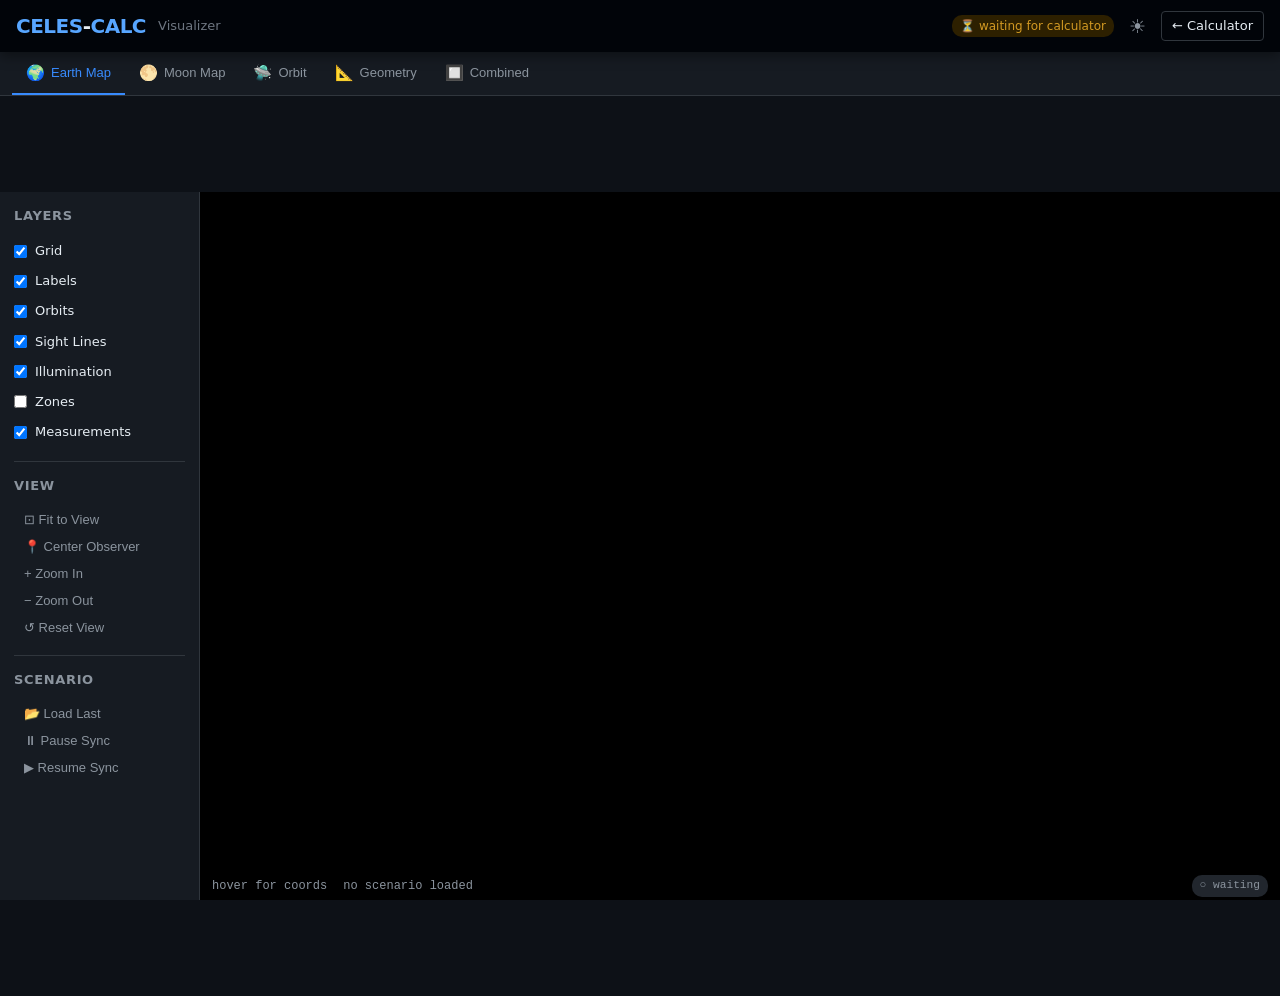
==== visualizer.html @ 9c437ebe "Add UI, visuals, visualizer, app entry points and HTML/CSS - style.css: full CSS with light/dark the" ====
<!DOCTYPE html>
<html lang="en" data-theme="dark">
<head>
  <meta charset="UTF-8" />
  <meta name="viewport" content="width=device-width, initial-scale=1.0" />
  <title>CELES-CALC — Visualizer</title>
  <link rel="stylesheet" href="style.css" />
  <style>
    body { overflow: hidden; }
    #viz-main { height: calc(100vh - var(--hdr-h) - var(--tab-h)); margin-top: calc(var(--hdr-h) + var(--tab-h)); }
    #viz-canvas-area { background: #000a18; }
    .viz-tab-panel canvas { display: block; }
  </style>
</head>
<body>

<!-- ── HEADER ─────────────────────────────────────────────── -->
<header id="viz-header">
  <span class="logo">CELES<em>-</em>CALC</span>
  <span class="header-sub" style="color:#6e7681">Visualizer</span>
  <div class="header-actions">
    <span id="viz-sync-status" class="waiting">⏳ waiting for calculator</span>
    <button id="viz-theme-toggle" title="Toggle theme" style="background:none;border:none;cursor:pointer;color:#8b949e;font-size:1.2rem;padding:4px 7px;border-radius:4px">☀</button>
    <a href="index.html" class="btn btn-secondary btn-sm" id="btn-back-to-calc">← Calculator</a>
  </div>
</header>

<!-- ── TAB BAR ────────────────────────────────────────────── -->
<nav id="viz-tab-bar">
  <button class="tab-btn active" data-viztab="earth-map">  <span class="tab-icon">🌍</span> Earth Map</button>
  <button class="tab-btn" data-viztab="moon-map">          <span class="tab-icon">🌕</span> Moon Map</button>
  <button class="tab-btn" data-viztab="orbit-diag">        <span class="tab-icon">🛸</span> Orbit</button>
  <button class="tab-btn" data-viztab="geometry">          <span class="tab-icon">📐</span> Geometry</button>
  <button class="tab-btn" data-viztab="combined">          <span class="tab-icon">🔲</span> Combined</button>
</nav>

<!-- ── MAIN ───────────────────────────────────────────────── -->
<div id="viz-main">
  <!-- Sidebar: layer toggles + view controls -->
  <div id="viz-sidebar">
    <h3>Layers</h3>
    <label class="layer-toggle"><input type="checkbox" id="layer-grid" checked> Grid</label>
    <label class="layer-toggle"><input type="checkbox" id="layer-labels" checked> Labels</label>
    <label class="layer-toggle"><input type="checkbox" id="layer-orbits" checked> Orbits</label>
    <label class="layer-toggle"><input type="checkbox" id="layer-sightlines" checked> Sight Lines</label>
    <label class="layer-toggle"><input type="checkbox" id="layer-illumination" checked> Illumination</label>
    <label class="layer-toggle"><input type="checkbox" id="layer-zones"> Zones</label>
    <label class="layer-toggle"><input type="checkbox" id="layer-measurements" checked> Measurements</label>

    <hr class="divider"/>
    <h3>View</h3>
    <button class="view-ctrl-btn" id="viz-fit">⊡ Fit to View</button>
    <button class="view-ctrl-btn" id="viz-center-obs">📍 Center Observer</button>
    <button class="view-ctrl-btn" id="viz-zoom-in">+ Zoom In</button>
    <button class="view-ctrl-btn" id="viz-zoom-out">− Zoom Out</button>
    <button class="view-ctrl-btn" id="viz-reset-view">↺ Reset View</button>

    <hr class="divider"/>
    <h3>Scenario</h3>
    <button class="view-ctrl-btn" id="viz-load-last">📂 Load Last</button>
    <button class="view-ctrl-btn" id="viz-pause-sync">⏸ Pause Sync</button>
    <button class="view-ctrl-btn" id="viz-resume-sync">▶ Resume Sync</button>
  </div>

  <!-- Canvas area -->
  <div id="viz-canvas-area">
    <!-- Earth Map -->
    <div class="viz-tab-panel active" id="vtp-earth-map">
      <canvas id="canvas-earth"></canvas>
    </div>
    <!-- Moon Map -->
    <div class="viz-tab-panel" id="vtp-moon-map">
      <canvas id="canvas-moon"></canvas>
    </div>
    <!-- Orbit Diagram -->
    <div class="viz-tab-panel" id="vtp-orbit-diag">
      <canvas id="canvas-orbit"></canvas>
    </div>
    <!-- Geometry View -->
    <div class="viz-tab-panel" id="vtp-geometry">
      <canvas id="canvas-geometry"></canvas>
    </div>
    <!-- Combined (2x2 grid) -->
    <div class="viz-tab-panel" id="vtp-combined" style="display:none;position:absolute;inset:0;display:grid;grid-template-columns:1fr 1fr;grid-template-rows:1fr 1fr;gap:2px;background:#000">
      <canvas id="canvas-combined-earth"  style="width:100%;height:100%;display:block"></canvas>
      <canvas id="canvas-combined-moon"   style="width:100%;height:100%;display:block"></canvas>
      <canvas id="canvas-combined-orbit"  style="width:100%;height:100%;display:block"></canvas>
      <canvas id="canvas-combined-geo"    style="width:100%;height:100%;display:block"></canvas>
    </div>

    <!-- Status bar overlay -->
    <div id="viz-status-bar">
      <span id="viz-status-coords">hover for coords</span>
      <span id="viz-status-scenario">no scenario loaded</span>
      <span id="viz-sync-indicator" style="margin-left:auto;font-size:.7rem;padding:2px 8px;border-radius:10px;background:#21262d;color:#8b949e">local only</span>
    </div>
  </div>
</div>

<script type="module" src="visualizer.js"></script>
</body>
</html>
---- style.css ----
/* CELES-CALC — Space-Earth-Moon Time & Location Calculator */

/* ================================================================
   CSS Custom Properties
   ================================================================ */
:root {
  --col-bg:          #f0f2f5;
  --col-surface:     #ffffff;
  --col-surface2:    #f8f9fa;
  --col-border:      #d0d7de;
  --col-text:        #1f2328;
  --col-text2:       #656d76;
  --col-text3:       #9198a1;
  --col-accent:      #0969da;
  --col-accent-bg:   #ddf4ff;
  --col-accent2:     #0550ae;
  --col-ok:          #1a7f37;
  --col-ok-bg:       #dafbe1;
  --col-warn:        #9a6700;
  --col-warn-bg:     #fff8c5;
  --col-err:         #d1242f;
  --col-err-bg:      #ffebe9;
  --col-hdr:         #0d1117;
  --col-hdr-text:    #e6edf3;
  --shadow-sm:  0 1px 3px rgba(0,0,0,.08);
  --shadow-md:  0 4px 12px rgba(0,0,0,.10);
  --shadow-lg:  0 8px 24px rgba(0,0,0,.12);
  --radius-sm: 4px;
  --radius:    8px;
  --radius-lg: 12px;
  --font-sans: system-ui, -apple-system, BlinkMacSystemFont, 'Segoe UI', Roboto, sans-serif;
  --font-mono: 'SFMono-Regular', Consolas, 'Liberation Mono', Menlo, monospace;
  --fs-xs: .75rem;
  --fs-sm: .8125rem;
  --fs:    .9375rem;
  --fs-lg: 1.0625rem;
  --fs-xl: 1.25rem;
  --fs-2xl:1.5rem;
  --hdr-h: 52px;
  --tab-h: 44px;
}

[data-theme="dark"] {
  --col-bg:          #0d1117;
  --col-surface:     #161b22;
  --col-surface2:    #1c2128;
  --col-border:      #30363d;
  --col-text:        #e6edf3;
  --col-text2:       #8b949e;
  --col-text3:       #484f58;
  --col-accent:      #388bfd;
  --col-accent-bg:   #1f3a5a;
  --col-accent2:     #58a6ff;
  --col-ok:          #3fb950;
  --col-ok-bg:       #1a2e1f;
  --col-warn:        #d29922;
  --col-warn-bg:     #2d2000;
  --col-err:         #f85149;
  --col-err-bg:      #3b1219;
  --col-hdr:         #010409;
  --col-hdr-text:    #e6edf3;
  --shadow-sm: 0 1px 3px rgba(0,0,0,.3);
  --shadow-md: 0 4px 12px rgba(0,0,0,.4);
  --shadow-lg: 0 8px 24px rgba(0,0,0,.5);
}

/* ================================================================
   Reset & Base
   ================================================================ */
*, *::before, *::after { box-sizing: border-box; margin: 0; padding: 0; }
html, body { height: 100%; }
body {
  font-family: var(--font-sans);
  font-size: var(--fs);
  background: var(--col-bg);
  color: var(--col-text);
  line-height: 1.55;
  transition: background .2s, color .2s;
}
a { color: var(--col-accent); text-decoration: none; }
a:hover { text-decoration: underline; }

/* ================================================================
   Header
   ================================================================ */
#app-header {
  height: var(--hdr-h);
  background: var(--col-hdr);
  color: var(--col-hdr-text);
  display: flex;
  align-items: center;
  padding: 0 20px;
  gap: 12px;
  position: fixed;
  top: 0; left: 0; right: 0;
  z-index: 200;
  box-shadow: var(--shadow-md);
}
.logo { font-size: var(--fs-xl); font-weight: 700; letter-spacing: -.5px; color: #58a6ff; }
.logo em { color: #e6edf3; font-style: normal; }
.header-sub { font-size: var(--fs-sm); color: #6e7681; }
.header-actions { margin-left: auto; display: flex; align-items: center; gap: 8px; }

/* sync badge */
#sync-badge {
  display: inline-flex; align-items: center; gap: 6px;
  padding: 3px 10px; border-radius: 20px;
  font-size: var(--fs-sm); font-weight: 500;
  background: #21262d; color: #8b949e;
  border: 1px solid #30363d; cursor: default;
  user-select: none;
}
#sync-badge.connected  { background:#1a2e1f; color:#3fb950; border-color:#2ea043; }
#sync-badge.waiting    { background:#2d2000; color:#d29922; border-color:#9e6a03; }
#sync-badge.paused     { background:#3b1219; color:#f85149; border-color:#da3633; }
#sync-badge.local_only { background:#21262d; color:#8b949e; border-color:#30363d; }
.sync-dot {
  width: 7px; height: 7px; border-radius: 50%; background: currentColor;
  animation: blink 2s infinite;
}
@keyframes blink { 0%,100%{opacity:1} 50%{opacity:.35} }

#theme-toggle {
  background: none; border: none; cursor: pointer;
  color: #8b949e; font-size: 1.2rem;
  padding: 4px 7px; border-radius: var(--radius-sm);
  transition: background .15s;
}
#theme-toggle:hover { background: rgba(255,255,255,.1); color: #e6edf3; }

/* ================================================================
   Tab Bar
   ================================================================ */
#tab-bar {
  height: var(--tab-h);
  background: var(--col-surface);
  border-bottom: 1px solid var(--col-border);
  display: flex;
  align-items: stretch;
  padding: 0 12px;
  position: fixed;
  top: var(--hdr-h); left: 0; right: 0;
  z-index: 199;
  overflow-x: auto;
  scrollbar-width: none;
}
#tab-bar::-webkit-scrollbar { display: none; }

.tab-btn {
  background: none; border: none; cursor: pointer;
  padding: 0 14px;
  font-size: var(--fs-sm); font-weight: 500;
  color: var(--col-text2);
  border-bottom: 2px solid transparent;
  white-space: nowrap;
  display: flex; align-items: center; gap: 6px;
  transition: color .15s, border-color .15s, background .15s;
}
.tab-btn:hover { color: var(--col-text); background: var(--col-surface2); }
.tab-btn.active { color: var(--col-accent); border-bottom-color: var(--col-accent); }
.tab-icon { font-size: .95rem; }

/* ================================================================
   Main Content
   ================================================================ */
#app-main {
  padding-top: calc(var(--hdr-h) + var(--tab-h));
  min-height: 100vh;
}
.tab-panel {
  display: none;
  padding: 20px;
  max-width: 1100px;
  margin: 0 auto;
}
.tab-panel.active { display: block; }

/* ================================================================
   Layout helpers
   ================================================================ */
.two-col   { display: grid; grid-template-columns: 1fr 1fr;     gap: 16px; }
.three-col { display: grid; grid-template-columns: 1fr 1fr 1fr; gap: 12px; }
@media (max-width: 768px) {
  .two-col, .three-col { grid-template-columns: 1fr; }
}
.flex-row { display: flex; gap: 8px; flex-wrap: wrap; align-items: flex-end; }
.flex-row .form-group { flex: 1; min-width: 120px; }

/* ================================================================
   Cards
   ================================================================ */
.card {
  background: var(--col-surface);
  border: 1px solid var(--col-border);
  border-radius: var(--radius);
  padding: 16px;
  box-shadow: var(--shadow-sm);
}
.card + .card { margin-top: 16px; }
.card-title {
  font-size: var(--fs-sm); font-weight: 600;
  text-transform: uppercase; letter-spacing: .05em;
  color: var(--col-text2); margin-bottom: 12px;
}
.section-title {
  font-size: var(--fs-lg); font-weight: 600;
  margin-bottom: 14px; padding-bottom: 8px;
  border-bottom: 1px solid var(--col-border);
}

/* ================================================================
   Forms
   ================================================================ */
.form-group { margin-bottom: 14px; }
.form-group label {
  display: block; font-size: var(--fs-sm); font-weight: 500;
  color: var(--col-text2); margin-bottom: 4px;
}
.form-group label .hint {
  font-weight: 400; color: var(--col-text3); margin-left: 6px;
}
input[type="text"], input[type="number"],
input[type="datetime-local"], select, textarea {
  width: 100%;
  padding: 7px 10px;
  background: var(--col-bg);
  color: var(--col-text);
  border: 1px solid var(--col-border);
  border-radius: var(--radius-sm);
  font-size: var(--fs);
  font-family: var(--font-sans);
  transition: border-color .15s, box-shadow .15s;
}
input:focus, select:focus, textarea:focus {
  outline: none;
  border-color: var(--col-accent);
  box-shadow: 0 0 0 3px rgba(56,139,253,.2);
}
input.input-err { border-color: var(--col-err) !important; }
.err-msg {
  font-size: var(--fs-sm); color: var(--col-err);
  margin-top: 3px; display: none;
}
.input-err + .err-msg, .err-msg.show { display: block; }
textarea { resize: vertical; font-family: var(--font-mono); font-size: var(--fs-sm); }
select { cursor: pointer; }

/* ================================================================
   Buttons
   ================================================================ */
.btn {
  display: inline-flex; align-items: center; gap: 6px;
  padding: 7px 16px; border-radius: var(--radius-sm);
  border: 1px solid transparent;
  font-size: var(--fs); font-weight: 500; cursor: pointer;
  transition: all .15s; white-space: nowrap;
}
.btn-primary  { background: var(--col-accent);  color: #fff;         border-color: var(--col-accent); }
.btn-primary:hover  { background: var(--col-accent2); border-color: var(--col-accent2); }
.btn-secondary { background: transparent; color: var(--col-text); border-color: var(--col-border); }
.btn-secondary:hover { background: var(--col-surface2); }
.btn-ghost { background: transparent; color: var(--col-text2); border-color: transparent; }
.btn-ghost:hover { background: var(--col-surface2); color: var(--col-text); }
.btn-ok   { background: var(--col-ok);  color: #fff; border-color: var(--col-ok); }
.btn-err  { background: var(--col-err); color: #fff; border-color: var(--col-err); }
.btn-sm  { padding: 4px 10px; font-size: var(--fs-sm); }
.btn-lg  { padding: 10px 22px; font-size: var(--fs-lg); }
.btn:disabled { opacity: .5; cursor: not-allowed; }
.btn-row { display: flex; gap: 8px; flex-wrap: wrap; margin-top: 14px; padding-top: 14px; border-top: 1px solid var(--col-border); }

/* ================================================================
   Results
   ================================================================ */
.results-area { margin-top: 20px; }
.results-grid { display: grid; grid-template-columns: repeat(auto-fill, minmax(210px, 1fr)); gap: 8px; }
.result-card {
  background: var(--col-surface2);
  border: 1px solid var(--col-border);
  border-radius: var(--radius);
  padding: 10px 14px;
  position: relative;
}
.result-card .rl { font-size: var(--fs-sm); color: var(--col-text2); font-weight: 500; margin-bottom: 3px; }
.result-card .rv {
  font-size: var(--fs-lg); font-weight: 600;
  font-family: var(--font-mono); word-break: break-all;
}
.result-card .ru { font-size: var(--fs-sm); color: var(--col-text3); margin-left: 4px; font-weight: 400; font-family: var(--font-sans); }
.result-card.hl    { border-color: var(--col-accent); background: var(--col-accent-bg); }
.result-card.ok    { border-color: var(--col-ok);     background: var(--col-ok-bg); }
.result-card.warn  { border-color: var(--col-warn);   background: var(--col-warn-bg); }
.result-card.err   { border-color: var(--col-err);    background: var(--col-err-bg); }
.result-card .copy-val {
  position: absolute; top: 6px; right: 8px;
  background: none; border: none; cursor: pointer;
  color: var(--col-text3); font-size: .7rem; padding: 2px;
}
.result-card .copy-val:hover { color: var(--col-accent); }

/* Result table */
.rtable-wrap { overflow-x: auto; margin-top: 12px; }
.rtable { width: 100%; border-collapse: collapse; font-size: var(--fs-sm); }
.rtable th {
  background: var(--col-surface2); border: 1px solid var(--col-border);
  padding: 6px 10px; text-align: left; font-weight: 600; color: var(--col-text2); white-space: nowrap;
}
.rtable td { border: 1px solid var(--col-border); padding: 5px 10px; font-family: var(--font-mono); vertical-align: top; }
.rtable tr:hover td { background: var(--col-surface2); }

/* ================================================================
   Badges
   ================================================================ */
.badge {
  display: inline-block; padding: 2px 8px; border-radius: 20px;
  font-size: var(--fs-xs); font-weight: 700; text-transform: uppercase; letter-spacing: .04em;
}
.badge-ok   { background: var(--col-ok-bg);   color: var(--col-ok); }
.badge-warn { background: var(--col-warn-bg); color: var(--col-warn); }
.badge-err  { background: var(--col-err-bg);  color: var(--col-err); }
.badge-info { background: var(--col-accent-bg); color: var(--col-accent); }
.badge-neu  { background: var(--col-surface2); color: var(--col-text2); }

/* ================================================================
   Alert box
   ================================================================ */
.alert {
  padding: 8px 14px; border-radius: var(--radius-sm); border: 1px solid;
  font-size: var(--fs-sm); margin-top: 8px;
}
.alert-info { background: var(--col-accent-bg); border-color: var(--col-accent); color: var(--col-accent); }
.alert-warn { background: var(--col-warn-bg); border-color: var(--col-warn); color: var(--col-warn); }
.alert-err  { background: var(--col-err-bg);  border-color: var(--col-err);  color: var(--col-err); }
.alert-ok   { background: var(--col-ok-bg);   border-color: var(--col-ok);   color: var(--col-ok); }

/* ================================================================
   Toast
   ================================================================ */
#toast-container {
  position: fixed; bottom: 20px; right: 20px; z-index: 9999;
  display: flex; flex-direction: column; gap: 8px; pointer-events: none;
}
.toast {
  padding: 10px 16px; border-radius: var(--radius);
  background: #1c2128; color: #e6edf3;
  box-shadow: var(--shadow-lg); font-size: var(--fs-sm);
  max-width: 360px; animation: slideIn .2s ease;
  border-left: 3px solid var(--col-accent); pointer-events: all;
}
.toast.ok   { border-left-color: var(--col-ok); }
.toast.warn { border-left-color: var(--col-warn); }
.toast.err  { border-left-color: var(--col-err); }
@keyframes slideIn { from { transform: translateX(100%); opacity: 0; } to { transform: translateX(0); opacity: 1; } }
@keyframes fadeOut { from { opacity: 1; } to { opacity: 0; } }

/* ================================================================
   Modal
   ================================================================ */
.modal-overlay {
  display: none; position: fixed; inset: 0;
  background: rgba(0,0,0,.6); z-index: 1000;
  align-items: center; justify-content: center;
}
.modal-overlay.open { display: flex; }
.modal {
  background: var(--col-surface); border-radius: var(--radius-lg);
  padding: 24px; max-width: 680px; width: 94%;
  max-height: 85vh; overflow-y: auto;
  box-shadow: var(--shadow-lg); border: 1px solid var(--col-border);
}
.modal-header { display: flex; align-items: center; justify-content: space-between; margin-bottom: 16px; }
.modal-title { font-size: var(--fs-xl); font-weight: 700; }
.modal-close { background: none; border: none; cursor: pointer; color: var(--col-text2); font-size: 1.5rem; line-height: 1; }
.modal-close:hover { color: var(--col-text); }
.formula-box {
  background: var(--col-bg); border: 1px solid var(--col-border); border-radius: var(--radius-sm);
  padding: 14px; font-family: var(--font-mono); font-size: var(--fs-sm);
  margin-top: 8px; white-space: pre-wrap; color: var(--col-accent); overflow-x: auto;
}

/* ================================================================
   Sub-tab bar
   ================================================================ */
.sub-tab-bar {
  display: flex; gap: 2px; background: var(--col-bg); padding: 3px;
  border-radius: var(--radius-sm); border: 1px solid var(--col-border);
  margin-bottom: 16px; flex-wrap: wrap;
}
.sub-tab-btn {
  background: none; border: none; cursor: pointer;
  padding: 5px 14px; border-radius: var(--radius-sm);
  font-size: var(--fs-sm); font-weight: 500; color: var(--col-text2);
  transition: all .15s;
}
.sub-tab-btn.active { background: var(--col-surface); color: var(--col-text); box-shadow: var(--shadow-sm); }
.sub-tab-btn:hover:not(.active) { background: var(--col-surface); }
.sub-panel { display: none; }
.sub-panel.active { display: block; }

/* ================================================================
   Precision bar
   ================================================================ */
.prec-bar {
  display: inline-flex; border: 1px solid var(--col-border); border-radius: var(--radius-sm); overflow: hidden;
}
.prec-bar button {
  background: none; border: none; padding: 4px 12px;
  cursor: pointer; font-size: var(--fs-sm); color: var(--col-text2); transition: all .15s;
}
.prec-bar button:not(:last-child) { border-right: 1px solid var(--col-border); }
.prec-bar button.active { background: var(--col-accent); color: #fff; }
.prec-bar button:hover:not(.active) { background: var(--col-surface2); }

/* ================================================================
   Home tab
   ================================================================ */
.hero { text-align: center; padding: 32px 16px 24px; }
.hero h1 { font-size: 2rem; font-weight: 800; margin-bottom: 8px; }
.hero h1 .brand { color: var(--col-accent); }
.hero p { color: var(--col-text2); font-size: var(--fs-lg); max-width: 600px; margin: 0 auto 24px; }
.feature-grid { display: grid; grid-template-columns: repeat(auto-fill, minmax(170px, 1fr)); gap: 12px; }
.feature-card {
  background: var(--col-surface); border: 1px solid var(--col-border); border-radius: var(--radius);
  padding: 16px; text-align: center; cursor: pointer; transition: all .15s;
}
.feature-card:hover { border-color: var(--col-accent); box-shadow: var(--shadow-md); transform: translateY(-2px); }
.feature-card .fc-icon { font-size: 1.8rem; margin-bottom: 8px; }
.feature-card .fc-name { font-weight: 600; }
.feature-card .fc-desc { font-size: var(--fs-sm); color: var(--col-text2); margin-top: 4px; }

/* ================================================================
   Visualizer (visualizer.html)
   ================================================================ */
#viz-header {
  height: var(--hdr-h); background: var(--col-hdr); color: var(--col-hdr-text);
  display: flex; align-items: center; padding: 0 16px; gap: 12px;
  position: fixed; top: 0; left: 0; right: 0; z-index: 200;
  box-shadow: var(--shadow-md);
}
#viz-tab-bar {
  height: var(--tab-h); background: var(--col-surface);
  border-bottom: 1px solid var(--col-border);
  display: flex; align-items: stretch; padding: 0 12px;
  position: fixed; top: var(--hdr-h); left: 0; right: 0; z-index: 199;
}
#viz-main {
  padding-top: calc(var(--hdr-h) + var(--tab-h));
  height: 100vh; display: flex;
}
#viz-sidebar {
  width: 200px; min-width: 200px; background: var(--col-surface);
  border-right: 1px solid var(--col-border); padding: 14px; overflow-y: auto;
}
#viz-sidebar h3 { font-size: var(--fs-sm); font-weight: 700; text-transform: uppercase; letter-spacing: .05em; color: var(--col-text2); margin-bottom: 10px; }
.layer-toggle { display: flex; align-items: center; gap: 8px; padding: 5px 0; font-size: var(--fs-sm); cursor: pointer; user-select: none; }
.layer-toggle input[type="checkbox"] { cursor: pointer; }
.view-ctrl-btn {
  display: block; width: 100%; background: none; border: none; cursor: pointer;
  padding: 6px 10px; border-radius: var(--radius-sm); text-align: left;
  font-size: var(--fs-sm); color: var(--col-text2); transition: all .15s;
}
.view-ctrl-btn:hover { background: var(--col-surface2); color: var(--col-text); }
#viz-canvas-area { flex: 1; overflow: hidden; position: relative; background: #000a18; }
.viz-tab-panel { display: none; position: absolute; inset: 0; }
.viz-tab-panel.active { display: flex; align-items: stretch; justify-content: stretch; }
.viz-tab-panel canvas { width: 100% !important; height: 100% !important; display: block; }
#viz-status-bar {
  position: absolute; bottom: 0; left: 0; right: 0;
  height: 28px; background: rgba(0,0,0,.6); color: #8b949e;
  display: flex; align-items: center; padding: 0 12px;
  font-size: var(--fs-xs); font-family: var(--font-mono);
  gap: 16px; z-index: 10;
}
#viz-sync-status {
  margin-left: auto; font-size: var(--fs-xs); padding: 2px 8px;
  border-radius: 10px; background: #21262d; color: #8b949e;
}
#viz-sync-status.connected { background: #1a2e1f; color: #3fb950; }
#viz-sync-status.waiting   { background: #2d2000; color: #d29922; }

/* ================================================================
   Test runner
   ================================================================ */
.test-row { display: flex; align-items: center; gap: 8px; padding: 4px 0; font-size: var(--fs-sm); }
.test-row .tn { flex: 1; color: var(--col-text2); }
.test-row.pass .ts { color: var(--col-ok);  font-weight: 600; }
.test-row.fail .ts { color: var(--col-err); font-weight: 600; }
.test-row .te { color: var(--col-err); font-size: var(--fs-xs); font-family: var(--font-mono); }

/* ================================================================
   Divider / misc
   ================================================================ */
.divider { border: none; border-top: 1px solid var(--col-border); margin: 14px 0; }
.mono { font-family: var(--font-mono); }
.text-sm { font-size: var(--fs-sm); }
.text-muted { color: var(--col-text2); }
.mt-sm { margin-top: 8px; }
.mt-md { margin-top: 16px; }
.hidden { display: none !important; }

/* Scrollbar */
::-webkit-scrollbar { width: 6px; height: 6px; }
::-webkit-scrollbar-track { background: transparent; }
::-webkit-scrollbar-thumb { background: var(--col-border); border-radius: 3px; }
::-webkit-scrollbar-thumb:hover { background: var(--col-text3); }
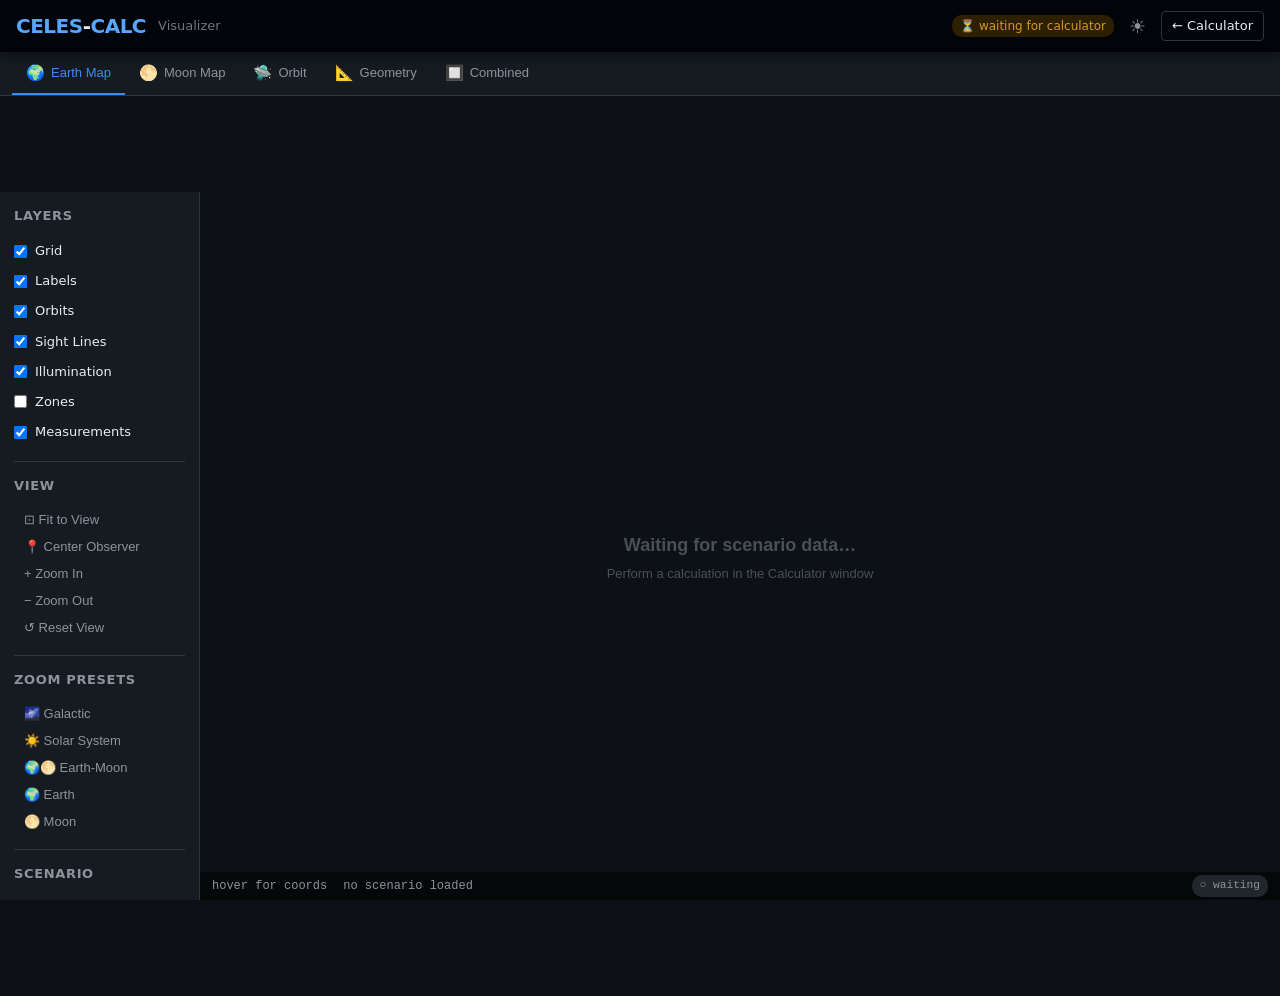
==== commit 8112b1d6: "Add zoom layer presets and measuring tools to visualizer - Add 5 zoom presets (Galactic, Solar Syste" ====
--- a/visualizer.html
+++ b/visualizer.html
@@ -56,6 +56,14 @@
     <button class="view-ctrl-btn" id="viz-reset-view">↺ Reset View</button>
 
     <hr class="divider"/>
+    <h3>Zoom Presets</h3>
+    <button class="view-ctrl-btn" id="viz-zoom-galactic">🌌 Galactic</button>
+    <button class="view-ctrl-btn" id="viz-zoom-solar">☀️ Solar System</button>
+    <button class="view-ctrl-btn" id="viz-zoom-earth-moon">🌍🌕 Earth-Moon</button>
+    <button class="view-ctrl-btn" id="viz-zoom-earth">🌍 Earth</button>
+    <button class="view-ctrl-btn" id="viz-zoom-moon-close">🌕 Moon</button>
+
+    <hr class="divider"/>
     <h3>Scenario</h3>
     <button class="view-ctrl-btn" id="viz-load-last">📂 Load Last</button>
     <button class="view-ctrl-btn" id="viz-pause-sync">⏸ Pause Sync</button>
@@ -64,6 +72,15 @@
 
   <!-- Canvas area -->
   <div id="viz-canvas-area">
+    <div id="viz-toolbar" class="viz-toolbar">
+      <div class="btn-group">
+        <button id="viz-tool-pointer" class="active" title="Pointer">🖱️</button>
+        <button id="viz-tool-distance" title="Measure Distance">📏</button>
+        <button id="viz-tool-angle" title="Measure Angle">📐</button>
+        <button id="viz-tool-clear" title="Clear Measurements">🗑️</button>
+      </div>
+      <span id="viz-tool-readout" style="margin-left:auto;font-size:0.75rem;color:#8b949e">—</span>
+    </div>
     <!-- Earth Map -->
     <div class="viz-tab-panel active" id="vtp-earth-map">
       <canvas id="canvas-earth"></canvas>
@@ -81,7 +98,7 @@
       <canvas id="canvas-geometry"></canvas>
     </div>
     <!-- Combined (2x2 grid) -->
-    <div class="viz-tab-panel" id="vtp-combined" style="display:none;position:absolute;inset:0;display:grid;grid-template-columns:1fr 1fr;grid-template-rows:1fr 1fr;gap:2px;background:#000">
+    <div class="viz-tab-panel" id="vtp-combined" style="position:absolute;inset:0;grid-template-columns:1fr 1fr;grid-template-rows:1fr 1fr;gap:2px;background:#000">
       <canvas id="canvas-combined-earth"  style="width:100%;height:100%;display:block"></canvas>
       <canvas id="canvas-combined-moon"   style="width:100%;height:100%;display:block"></canvas>
       <canvas id="canvas-combined-orbit"  style="width:100%;height:100%;display:block"></canvas>
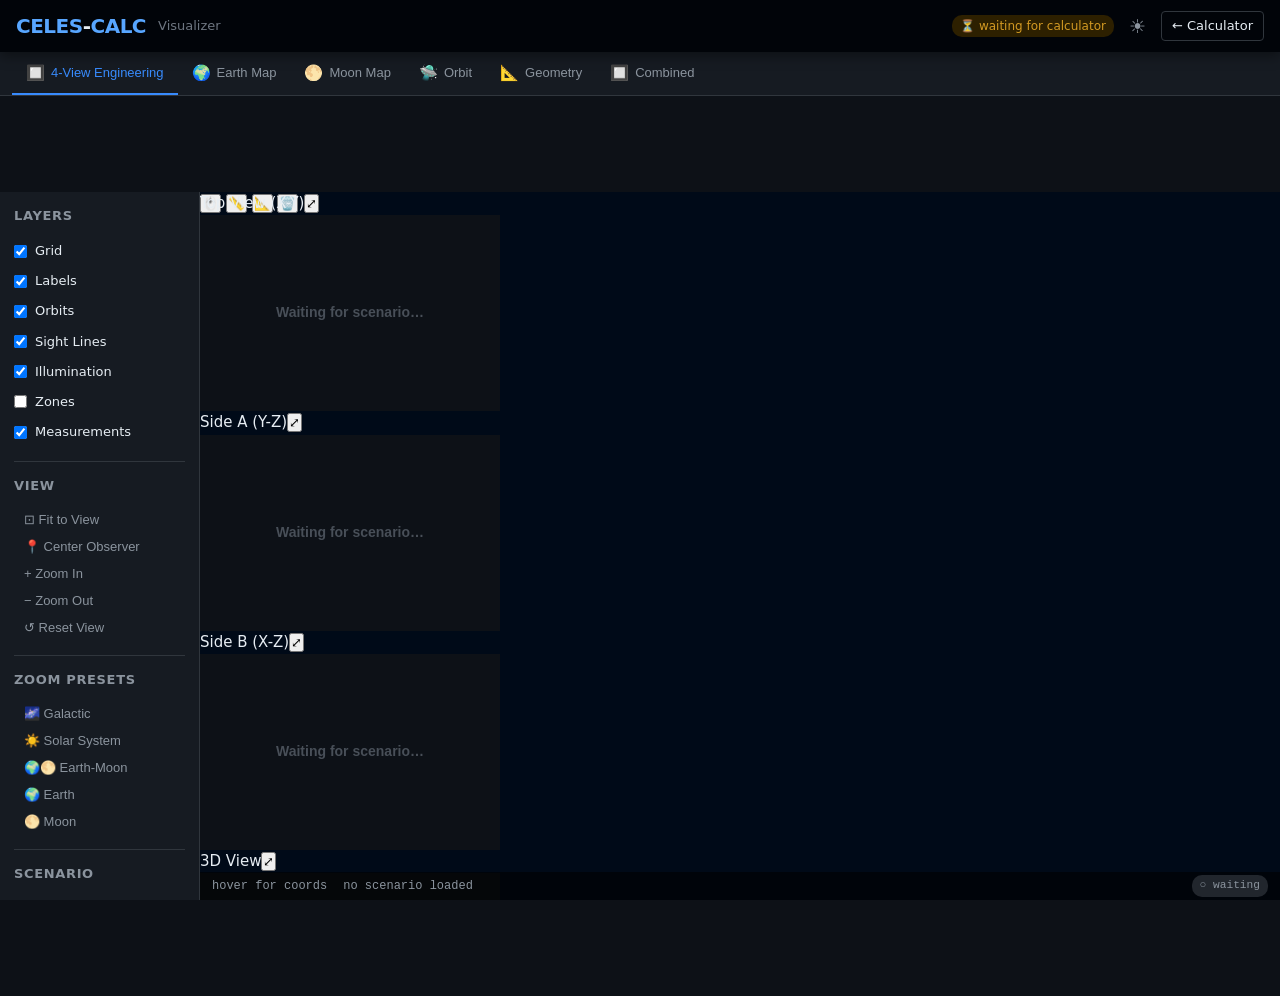
==== commit 21248273: "feat: add 4-view engineering layout as default visualizer tab Add a new '4-View Engineering' tab as " ====
--- a/visualizer.html
+++ b/visualizer.html
@@ -27,7 +27,8 @@
 
 <!-- ── TAB BAR ────────────────────────────────────────────── -->
 <nav id="viz-tab-bar">
-  <button class="tab-btn active" data-viztab="earth-map">  <span class="tab-icon">🌍</span> Earth Map</button>
+  <button class="tab-btn active" data-viztab="fourview">   <span class="tab-icon">🔲</span> 4-View Engineering</button>
+  <button class="tab-btn" data-viztab="earth-map">         <span class="tab-icon">🌍</span> Earth Map</button>
   <button class="tab-btn" data-viztab="moon-map">          <span class="tab-icon">🌕</span> Moon Map</button>
   <button class="tab-btn" data-viztab="orbit-diag">        <span class="tab-icon">🛸</span> Orbit</button>
   <button class="tab-btn" data-viztab="geometry">          <span class="tab-icon">📐</span> Geometry</button>
@@ -68,6 +69,10 @@
     <button class="view-ctrl-btn" id="viz-load-last">📂 Load Last</button>
     <button class="view-ctrl-btn" id="viz-pause-sync">⏸ Pause Sync</button>
     <button class="view-ctrl-btn" id="viz-resume-sync">▶ Resume Sync</button>
+
+    <hr class="divider"/>
+    <h3>Selected Object</h3>
+    <div id="viz-object-inspector" style="font-size:0.75rem;color:#8b949e">No selection</div>
   </div>
 
   <!-- Canvas area -->
@@ -81,8 +86,29 @@
       </div>
       <span id="viz-tool-readout" style="margin-left:auto;font-size:0.75rem;color:#8b949e">—</span>
     </div>
+    <!-- 4-View Engineering -->
+    <div class="viz-tab-panel active" id="vtp-fourview">
+      <div class="fourview-grid" id="fourview-grid">
+        <div class="fourview-pane" id="pane-top" data-pane="top">
+          <div class="pane-header"><span class="pane-title">Top View (X-Y)</span><button class="pane-maximize" data-pane="top" title="Maximize">⤢</button></div>
+          <canvas id="canvas-top"></canvas>
+        </div>
+        <div class="fourview-pane" id="pane-sideA" data-pane="sideA">
+          <div class="pane-header"><span class="pane-title">Side A (Y-Z)</span><button class="pane-maximize" data-pane="sideA" title="Maximize">⤢</button></div>
+          <canvas id="canvas-sideA"></canvas>
+        </div>
+        <div class="fourview-pane" id="pane-sideB" data-pane="sideB">
+          <div class="pane-header"><span class="pane-title">Side B (X-Z)</span><button class="pane-maximize" data-pane="sideB" title="Maximize">⤢</button></div>
+          <canvas id="canvas-sideB"></canvas>
+        </div>
+        <div class="fourview-pane" id="pane-3d" data-pane="3d">
+          <div class="pane-header"><span class="pane-title">3D View</span><button class="pane-maximize" data-pane="3d" title="Maximize">⤢</button></div>
+          <canvas id="canvas-3d"></canvas>
+        </div>
+      </div>
+    </div>
     <!-- Earth Map -->
-    <div class="viz-tab-panel active" id="vtp-earth-map">
+    <div class="viz-tab-panel" id="vtp-earth-map">
       <canvas id="canvas-earth"></canvas>
     </div>
     <!-- Moon Map -->
@@ -98,7 +124,7 @@
       <canvas id="canvas-geometry"></canvas>
     </div>
     <!-- Combined (2x2 grid) -->
-    <div class="viz-tab-panel" id="vtp-combined" style="position:absolute;inset:0;grid-template-columns:1fr 1fr;grid-template-rows:1fr 1fr;gap:2px;background:#000">
+    <div class="viz-tab-panel" id="vtp-combined">
       <canvas id="canvas-combined-earth"  style="width:100%;height:100%;display:block"></canvas>
       <canvas id="canvas-combined-moon"   style="width:100%;height:100%;display:block"></canvas>
       <canvas id="canvas-combined-orbit"  style="width:100%;height:100%;display:block"></canvas>
--- a/style.css
+++ b/style.css
@@ -497,6 +497,51 @@
 .mt-md { margin-top: 16px; }
 .hidden { display: none !important; }
 
+/* ================================================================
+   Tool Instructions
+   ================================================================ */
+.tool-instructions {
+  background: var(--col-surface2);
+  border: 1px solid var(--col-border);
+  border-radius: var(--radius);
+  padding: 0.75rem;
+  margin-bottom: 1rem;
+  font-size: 0.82rem;
+  line-height: 1.5;
+}
+.tool-instructions summary {
+  cursor: pointer;
+  font-weight: 600;
+  color: var(--col-accent);
+}
+.tool-instructions code {
+  background: var(--col-surface);
+  padding: 0.15rem 0.4rem;
+  border-radius: var(--radius-sm);
+  font-size: 0.78rem;
+}
+.tool-instructions ul { margin: 0.5rem 0; padding-left: 1.2rem; }
+.tool-instructions li { margin-bottom: 0.25rem; }
+
+/* ================================================================
+   TLE Stream
+   ================================================================ */
+.tle-stream-list {
+  max-height: 260px;
+  overflow-y: auto;
+  margin-top: 0.5rem;
+}
+.tle-stream-item {
+  padding: 6px 8px;
+  border-bottom: 1px solid var(--col-border);
+  cursor: pointer;
+  font-size: var(--fs-sm);
+  transition: background .15s;
+}
+.tle-stream-item:hover { background: var(--col-accent-bg); }
+.tle-stream-item .tle-item-name { font-weight: 600; }
+.tle-stream-item .tle-item-line { font-family: var(--font-mono); font-size: var(--fs-xs); color: var(--col-text2); white-space: nowrap; overflow: hidden; text-overflow: ellipsis; }
+
 /* Scrollbar */
 ::-webkit-scrollbar { width: 6px; height: 6px; }
 ::-webkit-scrollbar-track { background: transparent; }
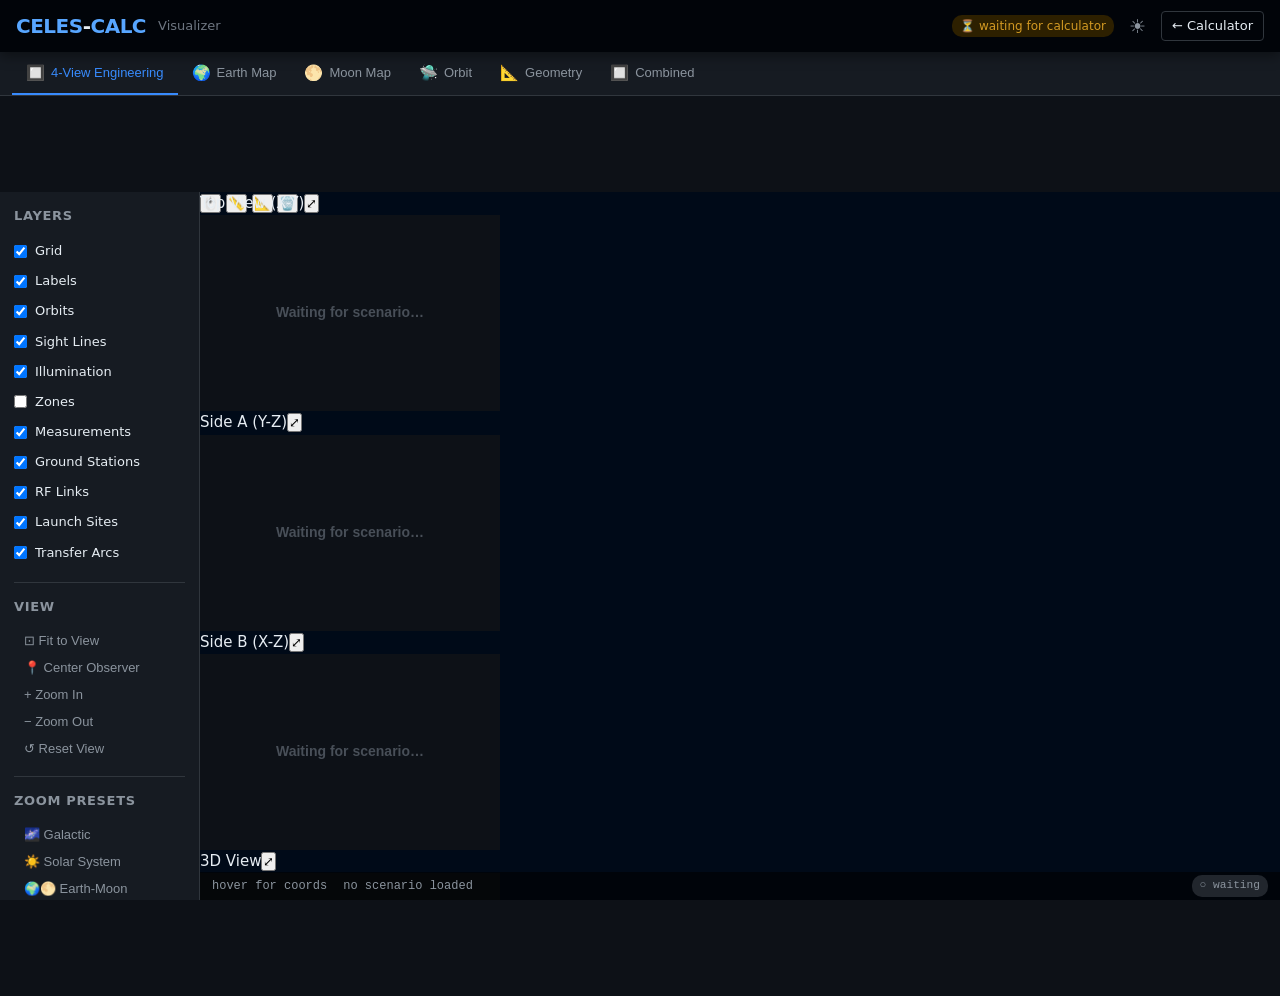
==== commit 900a9ccc: "Update README.md with SATCOM/RF and Launch/Transfer documentation Co-authored-by: nolifeslash <26613" ====
--- a/visualizer.html
+++ b/visualizer.html
@@ -47,6 +47,10 @@
     <label class="layer-toggle"><input type="checkbox" id="layer-illumination" checked> Illumination</label>
     <label class="layer-toggle"><input type="checkbox" id="layer-zones"> Zones</label>
     <label class="layer-toggle"><input type="checkbox" id="layer-measurements" checked> Measurements</label>
+    <label class="layer-toggle"><input type="checkbox" id="layer-groundStations" checked> Ground Stations</label>
+    <label class="layer-toggle"><input type="checkbox" id="layer-rfLinks" checked> RF Links</label>
+    <label class="layer-toggle"><input type="checkbox" id="layer-launchSites" checked> Launch Sites</label>
+    <label class="layer-toggle"><input type="checkbox" id="layer-transferArcs" checked> Transfer Arcs</label>
 
     <hr class="divider"/>
     <h3>View</h3>
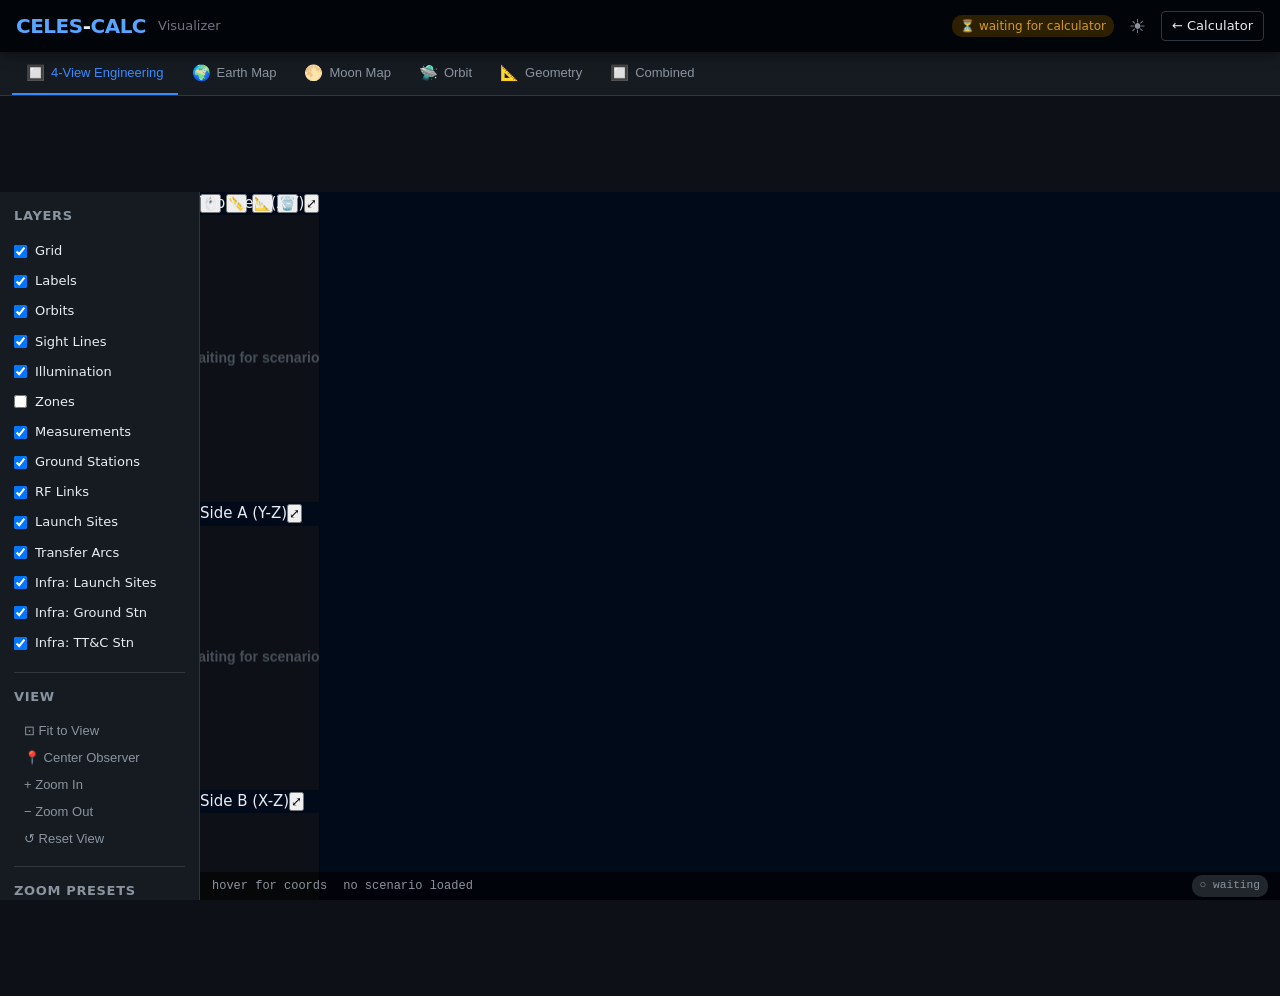
==== commit 6eacc173: "feat: add infrastructure browser UI, seed data module, and visualizer overlays Co-authored-by: nolif" ====
--- a/visualizer.html
+++ b/visualizer.html
@@ -51,6 +51,9 @@
     <label class="layer-toggle"><input type="checkbox" id="layer-rfLinks" checked> RF Links</label>
     <label class="layer-toggle"><input type="checkbox" id="layer-launchSites" checked> Launch Sites</label>
     <label class="layer-toggle"><input type="checkbox" id="layer-transferArcs" checked> Transfer Arcs</label>
+    <label class="layer-toggle"><input type="checkbox" id="layer-infraLaunchSites" checked> Infra: Launch Sites</label>
+    <label class="layer-toggle"><input type="checkbox" id="layer-infraGroundStations" checked> Infra: Ground Stn</label>
+    <label class="layer-toggle"><input type="checkbox" id="layer-infraTTCStations" checked> Infra: TT&amp;C Stn</label>
 
     <hr class="divider"/>
     <h3>View</h3>
--- a/style.css
+++ b/style.css
@@ -547,3 +547,118 @@
 ::-webkit-scrollbar-track { background: transparent; }
 ::-webkit-scrollbar-thumb { background: var(--col-border); border-radius: 3px; }
 ::-webkit-scrollbar-thumb:hover { background: var(--col-text3); }
+
+/* ================================================================
+   Infrastructure Browser
+   ================================================================ */
+.infra-browser-layout {
+  display: flex;
+  gap: 12px;
+  align-items: flex-start;
+  margin-top: 12px;
+}
+.infra-filter-panel {
+  flex: 0 0 200px;
+  min-width: 160px;
+}
+.infra-list-panel {
+  flex: 1;
+  min-width: 0;
+}
+.infra-item-list {
+  display: flex;
+  flex-direction: column;
+  gap: 6px;
+}
+.infra-item {
+  padding: 8px 10px;
+  border: 1px solid var(--col-border);
+  border-radius: var(--radius-sm);
+  cursor: pointer;
+  background: var(--col-surface);
+  transition: background .15s, border-color .15s;
+}
+.infra-item:hover { background: var(--col-accent-bg); border-color: var(--col-accent); }
+.infra-item.selected { background: var(--col-accent-bg); border-color: var(--col-accent); }
+.infra-item-header {
+  display: flex;
+  align-items: center;
+  gap: 6px;
+  flex-wrap: wrap;
+}
+.infra-item-name { font-weight: 600; font-size: var(--fs-sm); flex: 1; min-width: 0; }
+.infra-item-meta { font-size: var(--fs-xs); color: var(--col-text2); margin-top: 3px; }
+.infra-empty {
+  padding: 24px;
+  text-align: center;
+  color: var(--col-text3);
+  font-size: var(--fs-sm);
+  border: 1px dashed var(--col-border);
+  border-radius: var(--radius-sm);
+}
+/* Confidence badges */
+.conf-badge {
+  font-size: 0.7rem;
+  font-weight: 600;
+  padding: 1px 6px;
+  border-radius: 8px;
+  white-space: nowrap;
+  text-transform: uppercase;
+  letter-spacing: 0.03em;
+}
+.conf-high   { background: #d1fae5; color: #065f46; }
+.conf-medium { background: #fef3c7; color: #92400e; }
+.conf-low    { background: #fee2e2; color: #991b1b; }
+[data-theme="dark"] .conf-high   { background: #064e3b; color: #6ee7b7; }
+[data-theme="dark"] .conf-medium { background: #451a03; color: #fbbf24; }
+[data-theme="dark"] .conf-low    { background: #450a0a; color: #fca5a5; }
+/* Status badges */
+.infra-item-status {
+  font-size: 0.7rem;
+  padding: 1px 6px;
+  border-radius: 8px;
+  font-weight: 500;
+  text-transform: capitalize;
+}
+.status-active   { background: #d1fae5; color: #065f46; }
+.status-historical { background: #e5e7eb; color: #374151; }
+.status-proposed { background: #dbeafe; color: #1e40af; }
+.status-limited  { background: #fef3c7; color: #92400e; }
+[data-theme="dark"] .status-active   { background: #064e3b; color: #6ee7b7; }
+[data-theme="dark"] .status-historical { background: #374151; color: #d1d5db; }
+[data-theme="dark"] .status-proposed { background: #1e3a8a; color: #93c5fd; }
+/* Inspector */
+#infra-inspector { margin-top: 14px; }
+.infra-inspector-row {
+  display: flex;
+  gap: 8px;
+  align-items: flex-start;
+  padding: 5px 0;
+  border-bottom: 1px solid var(--col-border);
+  font-size: var(--fs-sm);
+}
+.infra-inspector-row:last-child { border-bottom: none; }
+.infra-inspector-label {
+  flex: 0 0 130px;
+  color: var(--col-text2);
+  font-weight: 500;
+}
+.infra-inspector-value { flex: 1; }
+.infra-source-list { list-style: none; padding: 0; margin: 0; }
+.infra-source-item { font-size: var(--fs-xs); color: var(--col-text2); padding: 2px 0; }
+.infra-antenna-list { display: flex; flex-wrap: wrap; gap: 4px; }
+.infra-antenna-tag {
+  font-size: var(--fs-xs);
+  padding: 1px 6px;
+  border: 1px solid var(--col-border);
+  border-radius: 4px;
+  background: var(--col-surface2);
+}
+.infra-tag { font-size: var(--fs-xs); padding: 1px 6px; border-radius: 8px; background: var(--col-surface2); border: 1px solid var(--col-border); margin: 1px; }
+.help-text { color: var(--col-text2); font-size: var(--fs-sm); margin-bottom: 0.75rem; }
+.form-row { display: flex; gap: 8px; align-items: center; }
+
+@media (max-width: 640px) {
+  .infra-browser-layout { flex-direction: column; }
+  .infra-filter-panel { flex: unset; width: 100%; }
+}
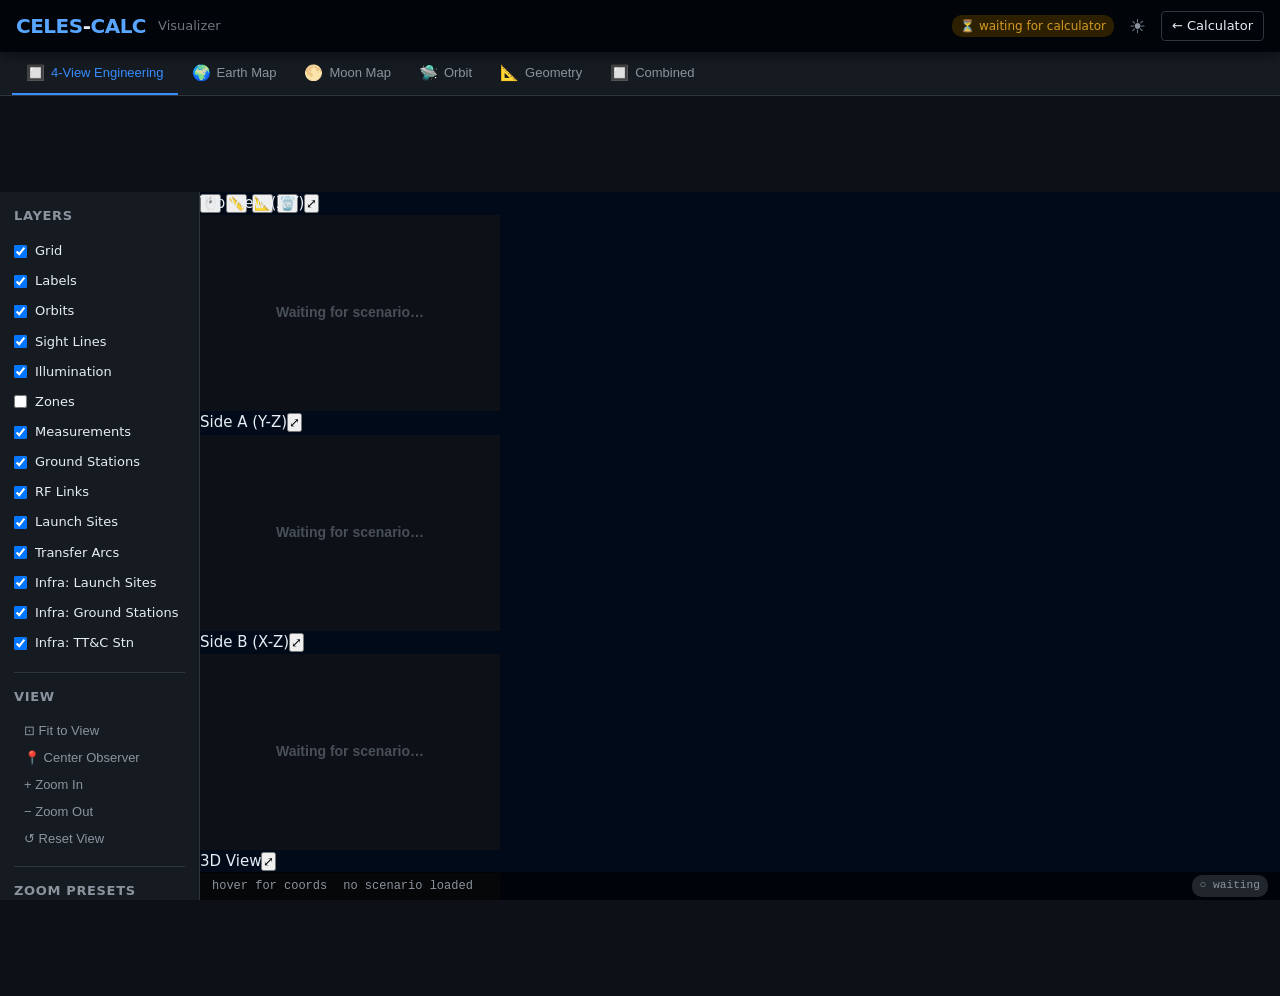
==== commit c0a1cec2: "fix: address code review - CSS consistency, dark theme, class naming, inspector show/hide Co-authore" ====
--- a/visualizer.html
+++ b/visualizer.html
@@ -52,7 +52,7 @@
     <label class="layer-toggle"><input type="checkbox" id="layer-launchSites" checked> Launch Sites</label>
     <label class="layer-toggle"><input type="checkbox" id="layer-transferArcs" checked> Transfer Arcs</label>
     <label class="layer-toggle"><input type="checkbox" id="layer-infraLaunchSites" checked> Infra: Launch Sites</label>
-    <label class="layer-toggle"><input type="checkbox" id="layer-infraGroundStations" checked> Infra: Ground Stn</label>
+    <label class="layer-toggle"><input type="checkbox" id="layer-infraGroundStations" checked> Infra: Ground Stations</label>
     <label class="layer-toggle"><input type="checkbox" id="layer-infraTTCStations" checked> Infra: TT&amp;C Stn</label>
 
     <hr class="divider"/>
--- a/style.css
+++ b/style.css
@@ -579,7 +579,7 @@
   transition: background .15s, border-color .15s;
 }
 .infra-item:hover { background: var(--col-accent-bg); border-color: var(--col-accent); }
-.infra-item.selected { background: var(--col-accent-bg); border-color: var(--col-accent); }
+.infra-item.infra-item--active { background: var(--col-accent-bg); border-color: var(--col-accent); }
 .infra-item-header {
   display: flex;
   align-items: center;
@@ -627,8 +627,10 @@
 [data-theme="dark"] .status-active   { background: #064e3b; color: #6ee7b7; }
 [data-theme="dark"] .status-historical { background: #374151; color: #d1d5db; }
 [data-theme="dark"] .status-proposed { background: #1e3a8a; color: #93c5fd; }
+[data-theme="dark"] .status-limited  { background: #451a03; color: #fbbf24; }
 /* Inspector */
 #infra-inspector { margin-top: 14px; }
+.infra-inspector--hidden { display: none; }
 .infra-inspector-row {
   display: flex;
   gap: 8px;
